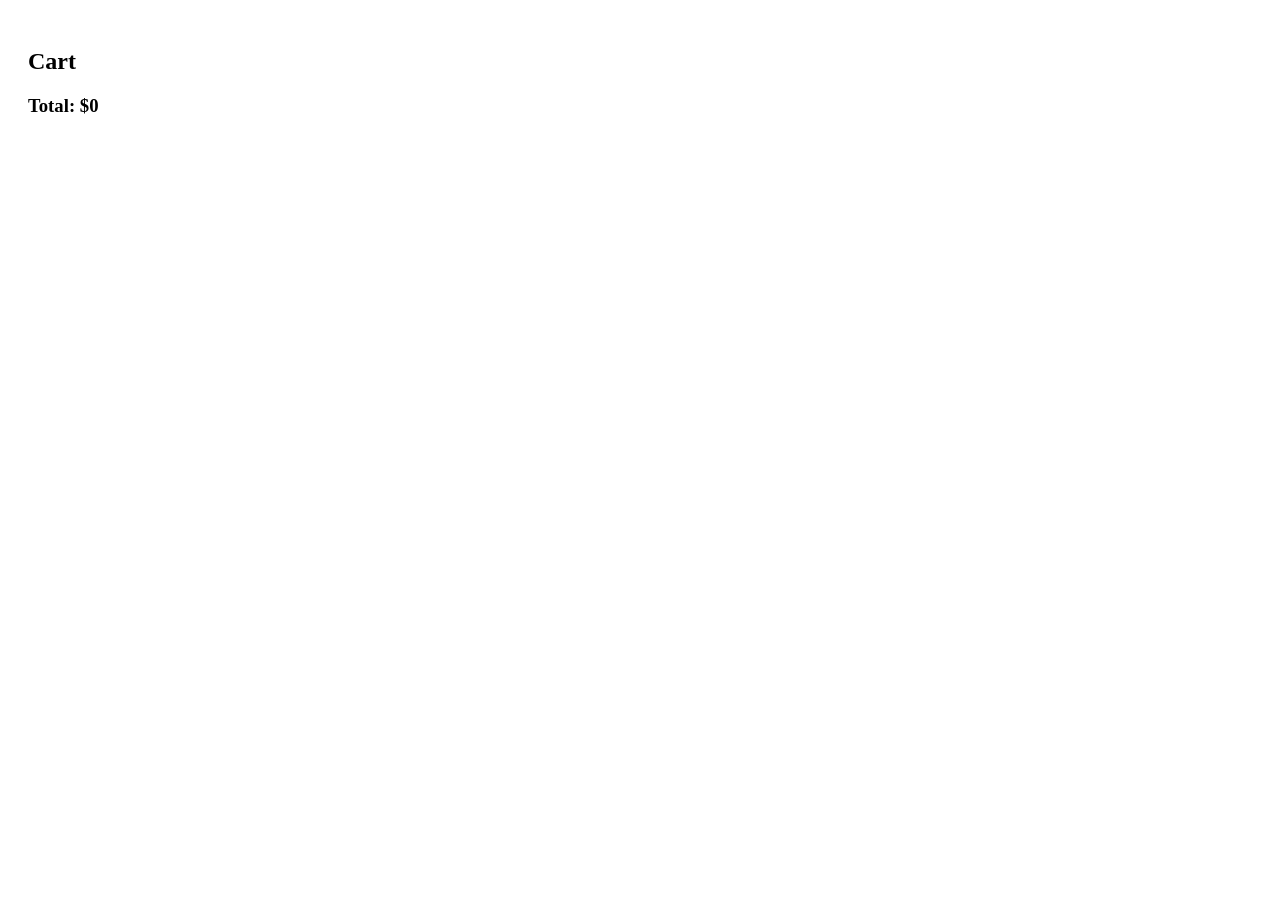
==== cart.html @ acba9e1a "first commit" ====
<!DOCTYPE html>
<html lang="en">
<head>
    <meta charset="UTF-8">
    <meta name="viewport" content="width=device-width, initial-scale=1.0">
    <title>Document</title>
    <link rel="stylesheet" href="cart.css">
</head>
<body>
    <div class="container">

<div class="filter">
<!-- შენი filter -->
</div>

<div id="menu" class="menu"></div>

<div class="cart">
<h2>Cart</h2>

<div id="cart-items"></div>

<h3>Total: $<span id="total">0</span></h3>

</div>

</div>

<script src="app.js"></script>
</body>
</html>
---- cart.css ----
.cart{
width:250px;
background:white;
padding:20px;
border-radius:10px;
height:fit-content;
}

.cart-item{
display:flex;
justify-content:space-between;
margin:10px 0;
}
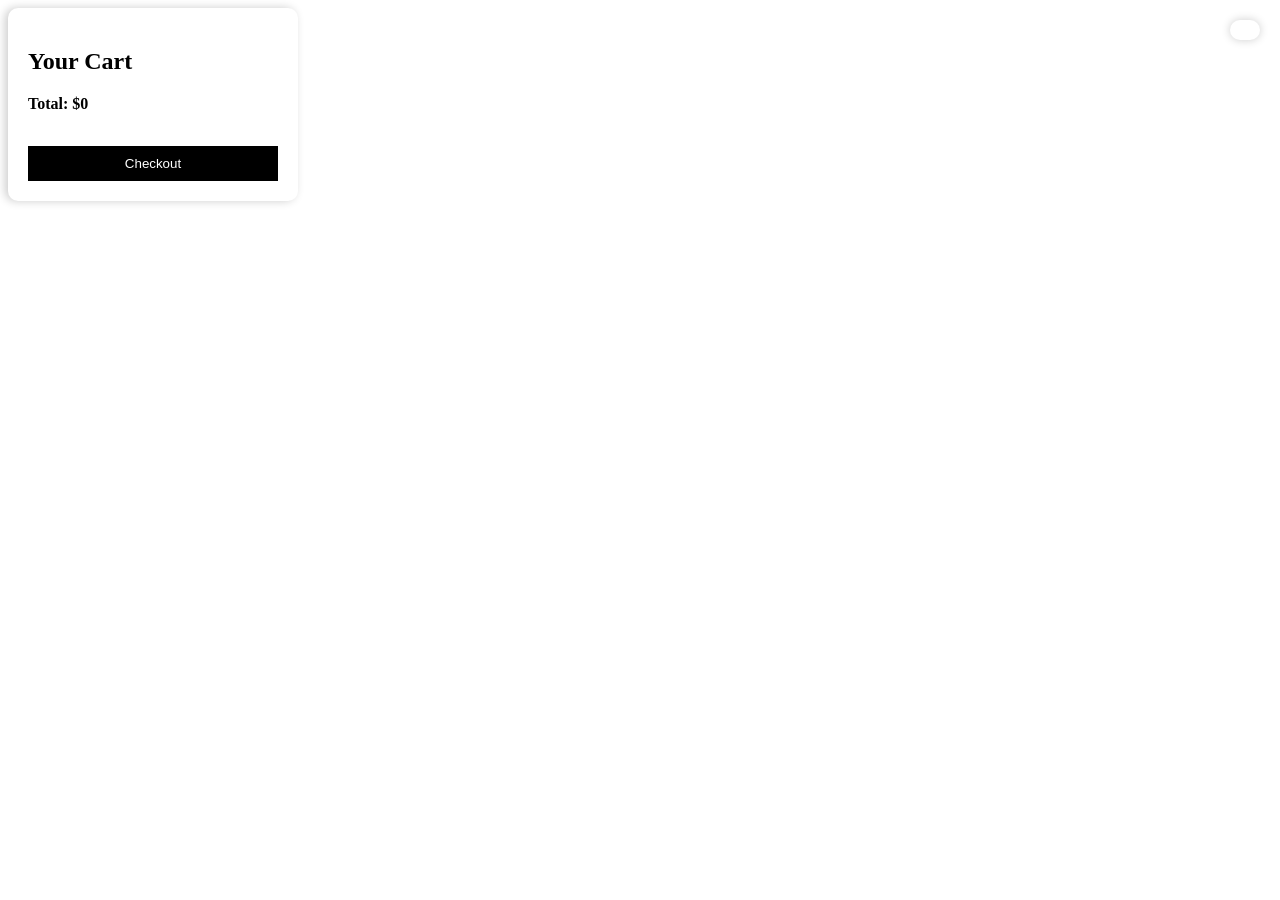
==== commit ee001cd0: "." ====
--- a/cart.html
+++ b/cart.html
@@ -3,29 +3,25 @@
 <head>
     <meta charset="UTF-8">
     <meta name="viewport" content="width=device-width, initial-scale=1.0">
-    <title>Document</title>
+    <title>Document</title><link rel="stylesheet" href="https://cdnjs.cloudflare.com/ajax/libs/font-awesome/7.0.1/css/all.min.css">
     <link rel="stylesheet" href="cart.css">
 </head>
 <body>
-    <div class="container">
 
-<div class="filter">
-<!-- შენი filter -->
+<div id="cart" class="cart">
+<h2>Your Cart</h2>
+<a href="cart.html" class="cart-icon"  ><i class="fa-solid fa-cart-arrow-down"></i></a>
+<div id="cart-items"></div>
+
+<div class="cart-total">
+Total: $<span id="total">0</span>
+</div>
+<img src="" alt="">
+<button class="checkout">Checkout</button>
 </div>
 
-<div id="menu" class="menu"></div>
 
-<div class="cart">
-<h2>Cart</h2>
+<script src="cart.js"></script>
 
-<div id="cart-items"></div>
-
-<h3>Total: $<span id="total">0</span></h3>
-
-</div>
-
-</div>
-
-<script src="app.js"></script>
 </body>
 </html>
--- a/cart.css
+++ b/cart.css
@@ -1,13 +1,82 @@
-.cart{
-width:250px;
-background:white;
-padding:20px;
-border-radius:10px;
-height:fit-content;
+.cart {
+  width: 250px;
+  background: white;
+  padding: 20px;
+  border-radius: 10px;
+  height: fit-content;
 }
 
-.cart-item{
-display:flex;
-justify-content:space-between;
-margin:10px 0;
+.cart-item {
+  display: flex;
+  justify-content: space-between;
+  margin: 10px 0;
 }
+a {
+  color: inherit;
+  text-decoration: none;
+}
+.cart-icon {
+    flex-wrap: wrap;
+  position: fixed;
+  top: 20px;
+  right: 20px;
+  font-size: 22px;
+  cursor: pointer;
+  background: white;
+  padding: 10px 15px;
+  border-radius: 10px;
+  box-shadow: 0 0 10px rgba(0, 0, 0, 0.2);
+  z-index: 1000;
+}
+
+.cart {
+  flex-wrap: wrap;
+  top: 0;
+  height: 100%;
+  background: white;
+  box-shadow: -3px 0 10px rgba(0, 0, 0, 0.2);
+  padding: 20px;
+  transition: 0.3s;
+  overflow-y: auto;
+}
+
+.cart.active {
+  right: 0;
+}
+
+.cart h2 {
+  margin-bottom: 20px;
+}
+
+.cart-item {
+  display: flex;
+
+  flex-direction: column;
+  margin-bottom: 10px;
+}
+
+.cart-total {
+  margin-top: 20px;
+  font-weight: bold;
+}
+
+.checkout {
+  margin-top: 15px;
+  width: 100%;
+  padding: 10px;
+  background: black;
+  color: white;
+  border: none;
+  cursor: pointer;
+}
+
+.qty {
+  display: flex;
+  gap: 5px;
+  align-items: center;
+}
+
+.qty button {
+  padding: 3px 8px;
+  cursor: pointer;
+}
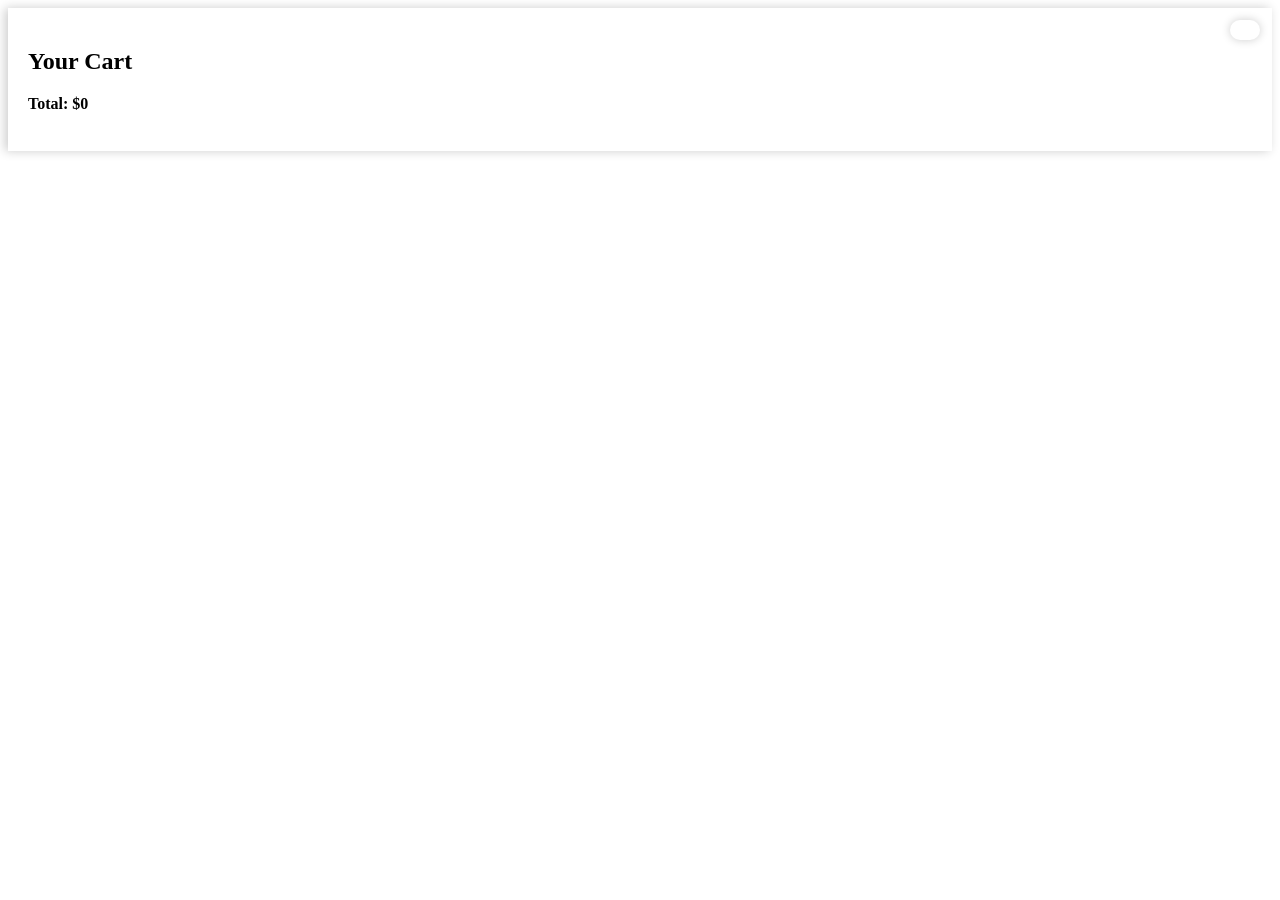
==== commit 84edb03c: "." ====
--- a/cart.html
+++ b/cart.html
@@ -1,27 +1,27 @@
-<!DOCTYPE html>
+<!doctype html>
 <html lang="en">
-<head>
-    <meta charset="UTF-8">
-    <meta name="viewport" content="width=device-width, initial-scale=1.0">
-    <title>Document</title><link rel="stylesheet" href="https://cdnjs.cloudflare.com/ajax/libs/font-awesome/7.0.1/css/all.min.css">
-    <link rel="stylesheet" href="cart.css">
-</head>
-<body>
+  <head>
+    <meta charset="UTF-8" />
+    <meta name="viewport" content="width=device-width, initial-scale=1.0" />
+    <title>Document</title>
+    <link
+      rel="stylesheet"
+      href="https://cdnjs.cloudflare.com/ajax/libs/font-awesome/7.0.1/css/all.min.css"
+    />
+    <link rel="stylesheet" href="cart.css" />
+  </head>
+  <body>
+    <div id="cart" class="cart">
+      <h2>Your Cart</h2>
+      <a href="cart.html" class="cart-icon"
+        ><i class="fa-solid fa-cart-arrow-down"></i
+      ></a>
+      <div id="cart-items"></div>
 
-<div id="cart" class="cart">
-<h2>Your Cart</h2>
-<a href="cart.html" class="cart-icon"  ><i class="fa-solid fa-cart-arrow-down"></i></a>
-<div id="cart-items"></div>
+      <div class="cart-total">Total: $<span id="total">0</span></div>
+      <img src="" alt="" />
+    </div>
 
-<div class="cart-total">
-Total: $<span id="total">0</span>
-</div>
-<img src="" alt="">
-<button class="checkout">Checkout</button>
-</div>
-
-
-<script src="cart.js"></script>
-
-</body>
-</html>+    <script src="cart.js"></script>
+  </body>
+</html>
--- a/cart.css
+++ b/cart.css
@@ -1,22 +1,23 @@
-.cart {
+/* .cart {display: flex;
+
   width: 250px;
   background: white;
   padding: 20px;
   border-radius: 10px;
   height: fit-content;
-}
+} */
 
 .cart-item {
+  width: 300px;
   display: flex;
-  justify-content: space-between;
-  margin: 10px 0;
+  flex-direction: column;
 }
 a {
   color: inherit;
   text-decoration: none;
 }
 .cart-icon {
-    flex-wrap: wrap;
+  flex-wrap: wrap;
   position: fixed;
   top: 20px;
   right: 20px;
@@ -30,9 +31,10 @@
 }
 
 .cart {
+  
   flex-wrap: wrap;
   top: 0;
-  height: 100%;
+
   background: white;
   box-shadow: -3px 0 10px rgba(0, 0, 0, 0.2);
   padding: 20px;
@@ -48,12 +50,12 @@
   margin-bottom: 20px;
 }
 
-.cart-item {
+/* .cart-item {
   display: flex;
 
   flex-direction: column;
   margin-bottom: 10px;
-}
+} */
 
 .cart-total {
   margin-top: 20px;
@@ -62,7 +64,7 @@
 
 .checkout {
   margin-top: 15px;
-  width: 100%;
+  width: 50%;
   padding: 10px;
   background: black;
   color: white;
